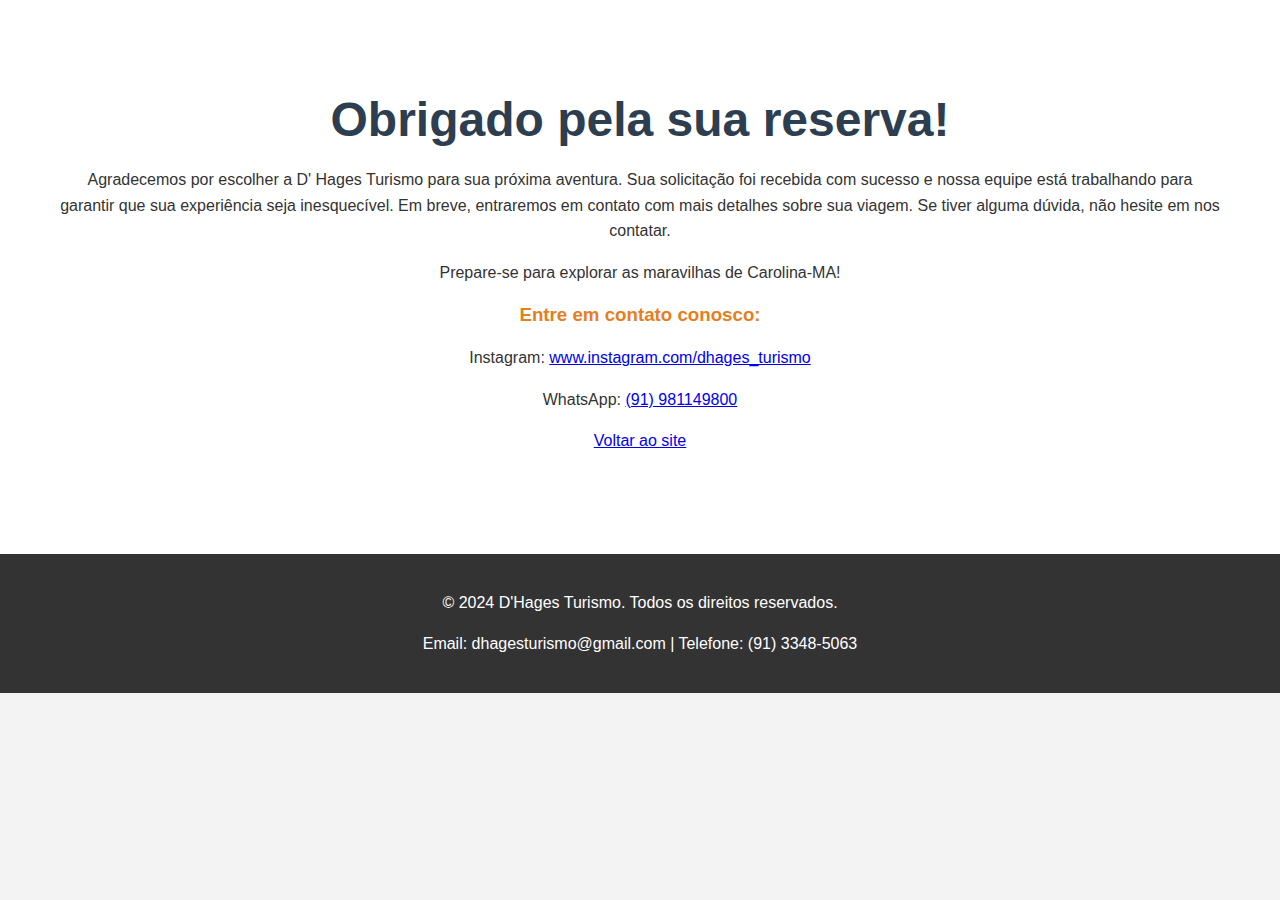
==== obrigado.html @ 9892a784 "tag google 2 - ajust" ====
<!DOCTYPE html>
<html lang="pt-br">

<head>
    <meta charset="UTF-8">
    <meta name="viewport" content="width=device-width, initial-scale=1.0">
    <title>Lençóis Maranhenses: Descubra as Dunas e Lagoas com a D' Hages Turismo</title>
    <link rel="icon" href="assets/favicon.png" type="image/png">
    <link rel="stylesheet" href="styles.css">
    <meta name="description"
        content="Explore o Parque Nacional dos Lençóis Maranhenses com D' Hages Turismo. Descubra as belezas das lagoas e dunas em passeios exclusivos em Barreirinhas e Caburé.">
    <meta name="keywords"
        content="Lençóis Maranhenses, Barreirinhas, Caburé, Passeios, Turismo, Rio Preguiças, Lagoas, Dunas, D' Hages Turismo">
    <meta name="author" content="Alexandre Feio - 91 98501-4093">
    <meta name="robots" content="index, follow">
    <meta property="og:title" content="Lençóis Maranhenses - D' Hages Turismo">
    <meta property="og:description"
        content="Viva uma experiência inesquecível nos Lençóis Maranhenses com a D' Hages Turismo. Passeios por dunas, lagoas e o Rio Preguiças.">
    <meta property="og:url" content="https://lencois-maranhenses.dhagesturismo.com.br/">
    <meta property="og:type" content="website">
    <meta property="og:image" content="https://lencois-maranhenses.dhagesturismo.com.br/imagem-destacada.jpg">
    <meta name="twitter:card" content="summary_large_image">
    <meta name="twitter:title" content="Lençóis Maranhenses - D' Hages Turismo">
    <meta name="twitter:description"
        content="Descubra as maravilhas dos Lençóis Maranhenses com a D' Hages Turismo. Passeios únicos pelas dunas e lagoas.">
    <!-- Google tag (gtag.js) -->
    <script async src="https://www.googletagmanager.com/gtag/js?id=AW-16741033488">
    </script>
    <script>
        window.dataLayer = window.dataLayer || [];
        function gtag() { dataLayer.push(arguments); }
        gtag('js', new Date());

        gtag('config', 'AW-16741033488');
    </script>
    <!-- Google tag (gtag.js) event -->
    <script>
        gtag('event', 'ads_conversion_Enviar_formul_rio_de_le_1', {
            // <event_parameters>
        });
    </script>
</head>

<body>
    <!-- Nova Sessão: Conheça nosso roteiro -->
    <section id="roteiro" class="roteiro-section">
        <section class="content">
            <h1>Obrigado pela sua reserva!</h1>
            <div class="roteiro-item">
                <p>Agradecemos por escolher a D' Hages Turismo para sua próxima aventura. Sua solicitação foi recebida
                    com sucesso e nossa equipe está trabalhando para garantir que sua experiência seja inesquecível. Em
                    breve, entraremos em contato com mais detalhes sobre sua viagem. Se tiver alguma dúvida, não hesite
                    em nos contatar.</p>
                <p>Prepare-se para explorar as maravilhas de Carolina-MA!</p>
                <h3>Entre em contato conosco:</h3>
                <p>Instagram:
                    <a href="https://www.instagram.com/dhages_turismo/"
                        target="_blank">www.instagram.com/dhages_turismo</a>
                </p>
                <p>WhatsApp:
                    <a href="https://api.whatsapp.com/send/?phone=5591981149800&type=phone_number&app_absent=0"
                        target="_blank">(91) 981149800</a>
                </p>

                <p><a href="javascript:history.back()">Voltar ao site</a></p>
            </div>
        </section>
    </section>

    <footer>
        <p>© 2024 D'Hages Turismo. Todos os direitos reservados.</p>
        <p>Email: dhagesturismo@gmail.com | Telefone: (91) 3348-5063</p>
    </footer>
</body>

</html>
---- styles.css ----
/* Estilos Globais */
html {
    scroll-behavior: smooth;
}

body {
    font-family: Arial, sans-serif;
    margin: 0;
    padding: 0;
    background-color: #f3f3f3;
    color: #333;
}

h1 {
    font-size: 3rem;
    margin-bottom: 20px;
}

h1,
h2,
h3 {
    color: #2c3e50;
    text-align: center;
}

p {
    line-height: 1.6;
}

header nav img {
    width: 10%;
}

header nav ul {
    list-style: none;
}

header nav ul li {
    display: inline;
    margin: 0 15px;
}

header nav ul li a {
    color: white;
    text-decoration: none;
}

/* Create a sticky/fixed navbar */
#navbar {
    transition: 0.4s;
    /* Adds a transition effect when the padding is decreased */
    position: fixed;
    /* Sticky/fixed navbar */
    width: 100%;
    top: 0;
    /* At the top */
    z-index: 99;
    left: 50%;
    transform: translateX(-50%);
}

#navbar div {
    max-width: 1366px;
    display: flex;
    justify-content: space-between;
    align-items: center;
    margin: auto;
}

/* Style the navbar links */
#navbar li {
    float: left;
    color: black;
    text-align: center;
    padding: 12px;
    text-decoration: none;
    font-size: 18px;
    line-height: 25px;
    border-radius: 4px;
}

/* Style the logo */
#navbar #logo {
    font-size: 35px;
    font-weight: bold;
    transition: 0.4s;
    width: 150px;
}

/* Style the active/current link */
#navbar a.active {
    background-color: dodgerblue;
    color: white;
}

/* Display some links to the right */
#navbar-right {
    float: right;
}

/* Add responsiveness - on screens less than 580px wide, display the navbar vertically instead of horizontally */
@media screen and (max-width: 580px) {
    #navbar {
        padding: 20px 10px !important;
        /* Use !important to make sure that JavaScript doesn't override the padding on small screens */
    }

    #navbar a {
        float: none;
        display: block;
        text-align: left;
    }

    #navbar-right {
        float: none;
    }

    .mobile-none {
        display: none;
    }
}

.content {
    max-width: 1366px;
    margin: auto;
}

/* Sessão Hero - Vídeo de fundo */
.hero-section {}

/* Responsividade para telas menores */
@media (max-width: 768px) {

    section {
        padding: 0;
    }

    h1 {
        font-size: 2.5rem;
    }

    p {
        font-size: 1.2rem;
        text-align: justify;
    }
}

.background-video {
    position: absolute;
    top: 0;
    left: 0;
    width: 100%;
    height: 100%;
    object-fit: cover;
    z-index: -1;
}

.video-overlay {
    position: absolute;
    bottom: 0;
    left: 0;
    width: 100%;
    height: 100%;
    /* Adiciona um efeito escuro sobre o vídeo */
    z-index: 1;
}

.hero-content {
    position: relative;
    z-index: 2;
    color: white;
    text-align: center;
    margin: 200px 60px;
}

.hero-content h1 {
    font-size: 3em;
    margin-bottom: 20px;
    color: #fff;
}

.hero-content p {
    font-size: 1.5em;
}

/* Sessão Sobre */
.content-section aside {
    display: flex;
    justify-content: space-between;
    align-items: center;
    text-align: left;
    background-color: #fff;
    padding: 60px;
    gap: 10%;
    border-radius: 50px 50px 0 0;
}

.content-section aside video {
    width: 480px;
    height: 854px;
}

/* Sessão Frota */
.frota-section {
    padding: 60px 0;
}

.frota-section aside {
    display: flex;
    justify-content: space-between;
    align-items: center;
    text-align: left;
    gap: 5%;
}

.frota-section aside video {
    width: 360px;
    height: 640px;
}

/* Responsividade para segunda sessão */
@media (max-width: 768px) {
    .content-section aside {
        flex-direction: column;
        padding: 20px;
        border-radius: 0;
    }

    .content-section aside video {
        width: 240px;
        height: 426px;
    }

    .frota-section aside {
        flex-direction: column;
        padding: 20px;
    }

    .frota-section aside video {
        width: 240px;
        height: 426px;
    }

    .hero-content {
        margin: 60px;
    }

    .hero-content h1 {
        font-size: 2.5em;
    }
}

.content-left h1 {
    font-size: 3rem;
}

.content-left h1,
.content-left h2 {
    text-align: left;
}

.content-left p {
    font-size: 1.2rem;
}

.content-left aside {
    display: flex;
    align-items: center;
}

.content-left aside video {
    width: 144px;
    height: 256px;
}

.content-left aside img {
    height: 256px;
}

.content-right video {
    padding: 20px;
}

/* Sessão Pontos Turísticos */
.turismo-section {
    padding: 60px;
    background-color: #f9f9f9;
    text-align: center;
}

.turismo-section aside {
    display: flex;
    align-items: flex-start;
    justify-content: space-between;
}

.turismo-box {
    margin: 10px;
    flex: 1;
}

.turismo-section video {
    width: 360px;
    height: 640px;
}

/* Responsividade para terceira sessão */
@media (max-width: 768px) {
    .turismo-section {
        display: flex;
        flex-direction: column;
        padding: 20px;
    }

    .turismo-section aside {
        flex-direction: column;
    }

    .turismo-box {
        margin-bottom: 20px;
    }

    .turismo-section video {
        width: 240px;
        height: 426px;
    }

    .content-left h1 {
        font-size: 2rem;
    }

    .content-left aside {
        flex-direction: column;
    }
    
    .content-left aside video {
        width: 240px;
        height: 426px;
        margin: 20px 0;
    }

    .content-left aside img {
        height: auto;
    }
}

.turismo-box img {
    width: 100%;
    height: auto;
    border-radius: 10px;
}

.turismo-box p {
    margin-top: 10px;
}

/* Sessão Depoimentos */
.depoimentos-section {
    background-color: #ecf0f1;
    padding: 60px;
    text-align: center;
}

.depoimentos-section aside {
    display: flex;
    flex-direction: column;
    align-items: center;
}

.carousel {
    display: flex;
    justify-content: space-between;
}

.carousel-item {
    background-color: #fff;
    padding: 20px;
    margin: 20px;
    border-radius: 10px;
    box-shadow: 0 4px 8px rgba(0, 0, 0, 0.1);
}

.depoimentos-section video {
    width: 240px;
    height: 426px;
}

@media (max-width: 760px) {
    .ultimo {
        display: none;
    }

    .depoimentos-section {
        display: flex;
        flex-direction: column;
        padding: 20px;
    }

    .carousel {
        display: flex;
        flex-direction: column;
    }

    .carousel-item {
        padding: 10px;
        margin: 10px;
    }

    .depoimentos-section aside {
        flex-direction: column;
    }
}

/* Sessão Valores */
.valores-section {
    background-color: #27ae60;
    color: white;
    padding: 60px;
    text-align: center;
}

.valores-section h1 {
    color: white;
}

.pacote {
    display: inline-block;
    width: 50%;
    background-color: #2ecc71;
    margin: 20px auto;
    padding: 20px;
    border-radius: 10px;
}

.pacote ul {
    list-style: none;
    padding: 0;
    margin: 0;
}

/* Nova Sessão: Conheça nosso roteiro */
.roteiro-section {
    background-color: #fff;
    padding: 60px;
}

.roteiro-item {
    margin-bottom: 40px;
    text-align: center;
}

.roteiro-item h3 {
    color: #e67e22;
}

/* Formulário de Contato */
.contato-section {
    background-color: #f9f9f9;
    text-align: center;
    padding: 60px;
}

.contato-section div {
    margin: 60px auto;
    width: 50%;
    text-align: left;
}

input, textarea {
    width: 100%;
    padding: 10px 0;
    margin: 10px 0;
    border: 1px solid #ccc;
    border-radius: 5px;
    display: block;
}

button {
    background-color: #27ae60;
    color: white;
    padding: 10px 20px;
    border: none;
    border-radius: 5px;
    cursor: pointer;
}

button:hover {
    background-color: #2ecc71;
}

/* Rodapé */
footer {
    text-align: center;
    padding: 20px;
    background-color: #333;
    color: white;
}

/* Responsividade para Formulário */
@media (max-width: 768px) {
    .valores-section,
    .contato-section {
        padding: 60px 0;
    }

    .pacote {
        width: 70%;
    }

    .contato-section div {
        margin: 20px auto;
        width: 80%;
    }

    .roteiro-section {
        padding: 20px;
    }
}
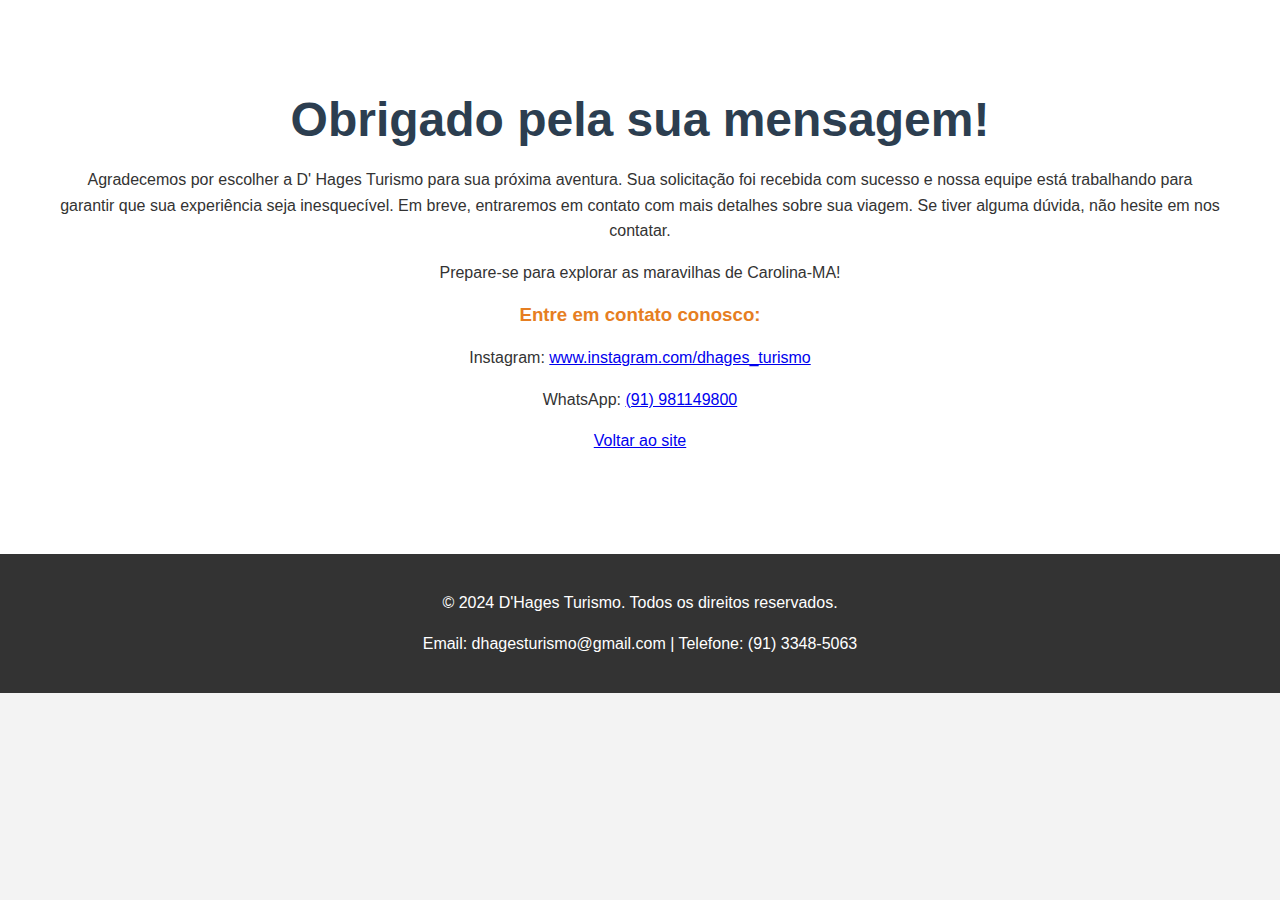
==== commit 50f8b589: "botao zap" ====
--- a/obrigado.html
+++ b/obrigado.html
@@ -24,8 +24,7 @@
     <meta name="twitter:description"
         content="Descubra as maravilhas dos Lençóis Maranhenses com a D' Hages Turismo. Passeios únicos pelas dunas e lagoas.">
     <!-- Google tag (gtag.js) -->
-    <script async src="https://www.googletagmanager.com/gtag/js?id=AW-16741033488">
-    </script>
+    <script async src="https://www.googletagmanager.com/gtag/js?id=AW-16741033488"></script>
     <script>
         window.dataLayer = window.dataLayer || [];
         function gtag() { dataLayer.push(arguments); }
@@ -33,19 +32,13 @@
 
         gtag('config', 'AW-16741033488');
     </script>
-    <!-- Google tag (gtag.js) event -->
-    <script>
-        gtag('event', 'ads_conversion_Enviar_formul_rio_de_le_1', {
-            // <event_parameters>
-        });
-    </script>
 </head>
 
 <body>
     <!-- Nova Sessão: Conheça nosso roteiro -->
     <section id="roteiro" class="roteiro-section">
         <section class="content">
-            <h1>Obrigado pela sua reserva!</h1>
+            <h1>Obrigado pela sua mensagem!</h1>
             <div class="roteiro-item">
                 <p>Agradecemos por escolher a D' Hages Turismo para sua próxima aventura. Sua solicitação foi recebida
                     com sucesso e nossa equipe está trabalhando para garantir que sua experiência seja inesquecível. Em
--- a/styles.css
+++ b/styles.css
@@ -87,6 +87,31 @@
     width: 150px;
 }
 
+.wpp {
+    position: fixed;
+    right: 2%;
+    bottom: 0;
+    display: flex;
+    z-index: 100;
+    align-items: center;
+    justify-content: center;
+    border-radius: 30px 30px 0 0;
+    padding: 0 .4rem;
+    background: #ffd873;
+    gap: .4rem;
+}
+
+.wpp img {
+    width: 50px;
+}
+
+.wpp input {
+    border: 0;
+    width: 100%;
+    padding: 1rem;
+    border-radius: 30px;
+}
+
 /* Style the active/current link */
 #navbar a.active {
     background-color: dodgerblue;
@@ -332,7 +357,7 @@
     .content-left aside {
         flex-direction: column;
     }
-    
+
     .content-left aside video {
         width: 240px;
         height: 426px;
@@ -466,7 +491,8 @@
     text-align: left;
 }
 
-input, textarea {
+input,
+textarea {
     width: 100%;
     padding: 10px 0;
     margin: 10px 0;
@@ -498,6 +524,7 @@
 
 /* Responsividade para Formulário */
 @media (max-width: 768px) {
+
     .valores-section,
     .contato-section {
         padding: 60px 0;
